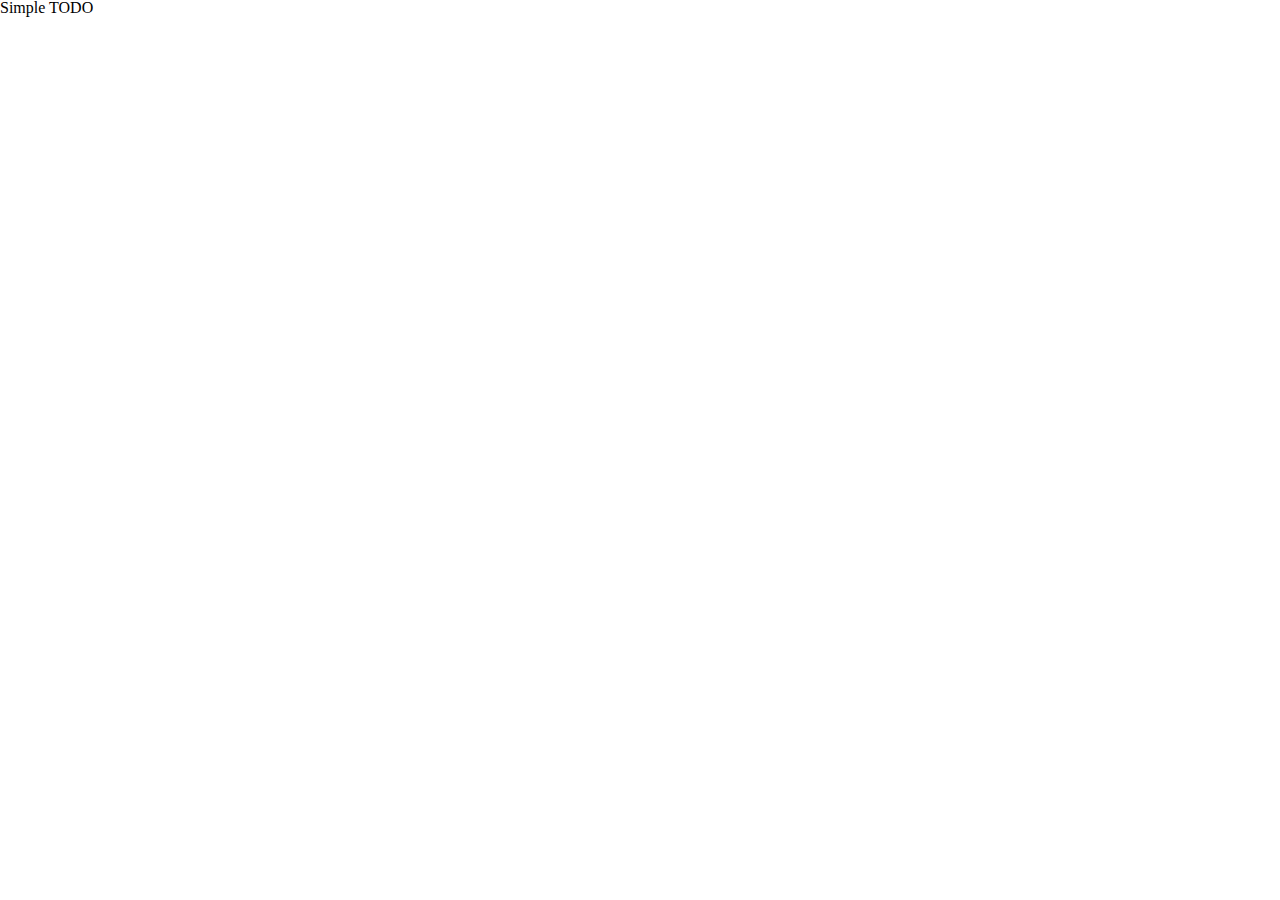
==== index.html @ 3289937b "Init" ====
<!doctype html>
<html lang="en">
<head>
  <meta charset="utf-8">
  <meta http-equiv="X-UA-Compatible" content="IE=edge,chrome=1">
  <title>Simple todo</title>
  <meta name="description" content="">
  <meta name="viewport" content="width=device-width, initial-scale=1">
  <link rel="stylesheet" href="css/main.css">
</head>
<body>

<h1>Simple TODO</h1>

</body>
</html>
---- css/main.css ----
/* http://meyerweb.com/eric/tools/css/reset/
   v2.0 | 20110126
   License: none (public domain)
*/

html, body, div, span, applet, object, iframe,
h1, h2, h3, h4, h5, h6, p, blockquote, pre,
a, abbr, acronym, address, big, cite, code,
del, dfn, em, img, ins, kbd, q, s, samp,
small, strike, strong, sub, sup, tt, var,
b, u, i, center,
dl, dt, dd, ol, ul, li,
fieldset, form, label, legend,
table, caption, tbody, tfoot, thead, tr, th, td,
article, aside, canvas, details, embed,
figure, figcaption, footer, header, hgroup,
menu, nav, output, ruby, section, summary,
time, mark, audio, video {
  margin: 0;
  padding: 0;
  border: 0;
  font-size: 100%;
  font: inherit;
  vertical-align: baseline;
}

/* HTML5 display-role reset for older browsers */
article, aside, details, figcaption, figure,
footer, header, hgroup, menu, nav, section {
  display: block;
}

body {
  line-height: 1;
}

ol, ul {
  list-style: none;
}

blockquote, q {
  quotes: none;
}

blockquote:before, blockquote:after,
q:before, q:after {
  content: '';
  content: none;
}

table {
  border-collapse: collapse;
  border-spacing: 0;
}

*, :before, :after {
  box-sizing: border-box;
}
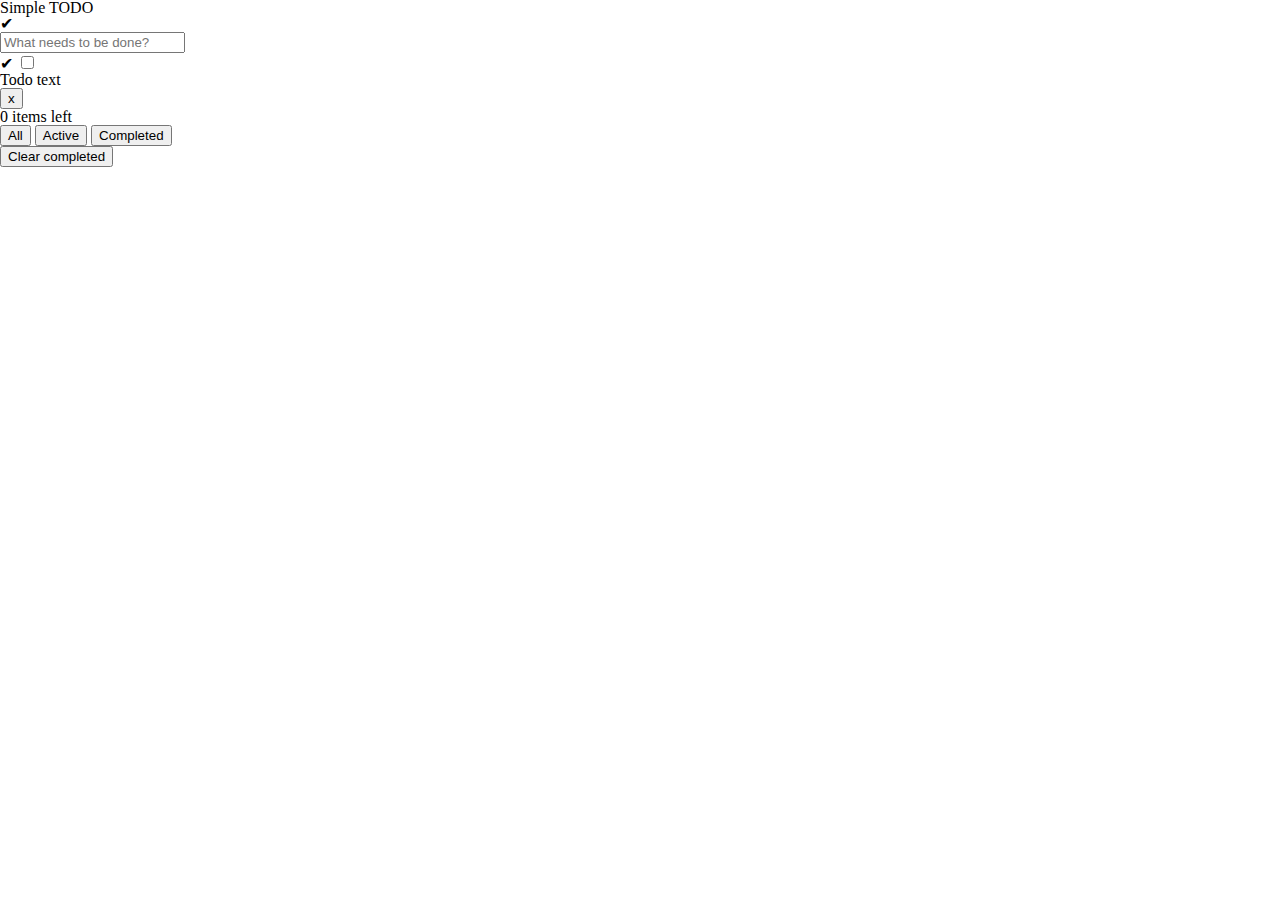
==== commit 22ab45b9: "Add html structure" ====
--- a/index.html
+++ b/index.html
@@ -12,5 +12,31 @@
 
 <h1>Simple TODO</h1>
 
+<div class="wrapper">
+  <div class="enter-container">
+    <div class="complete-all">✔</div>
+    <input type="text" class="enter-input" placeholder="What needs to be done?">
+  </div>
+
+  <ul class="list">
+    <li class="item">
+      <label for="item1">✔</label>
+      <input type="checkbox" id="item1">
+      <div class="todo-text">Todo text</div>
+      <button class="item-delete">x</button>
+    </li>
+  </ul>
+
+  <div class="bottom-panel">
+    <div class="count">0 items left</div>
+    <div class="tabs">
+      <button class="active">All</button>
+      <button>Active</button>
+      <button>Completed</button>
+    </div>
+    <button class="clear-completed">Clear completed</button>
+  </div>
+</div>
+
 </body>
 </html>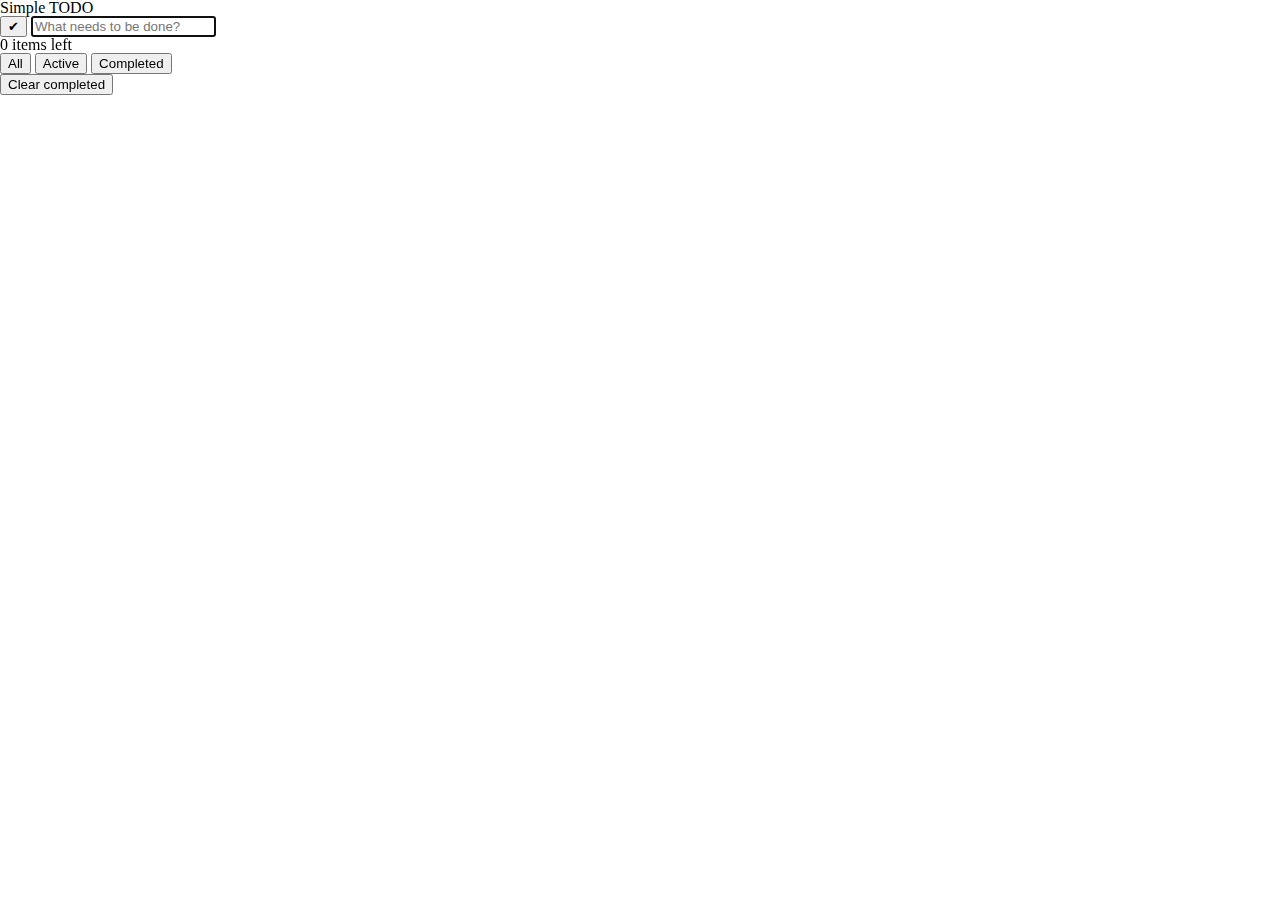
==== commit 8aa3357d: "Add some stuff" ====
--- a/index.html
+++ b/index.html
@@ -14,18 +14,11 @@
 
 <div class="wrapper">
   <div class="enter-container">
-    <div class="complete-all">✔</div>
-    <input type="text" class="enter-input" placeholder="What needs to be done?">
+    <button class="complete-all">✔</button>
+    <input type="text" class="new-todo" placeholder="What needs to be done?" autofocus>
   </div>
 
-  <ul class="list">
-    <li class="item">
-      <label for="item1">✔</label>
-      <input type="checkbox" id="item1">
-      <div class="todo-text">Todo text</div>
-      <button class="item-delete">x</button>
-    </li>
-  </ul>
+  <ul class="list"></ul>
 
   <div class="bottom-panel">
     <div class="count">0 items left</div>
@@ -38,5 +31,6 @@
   </div>
 </div>
 
+<script src="js/main.js"></script>
 </body>
 </html>--- a/css/main.css
+++ b/css/main.css
@@ -55,4 +55,12 @@
 
 *, :before, :after {
   box-sizing: border-box;
+}
+
+.item {
+  display: flex;
+}
+
+.todo-text {
+  width: 148px;
 }